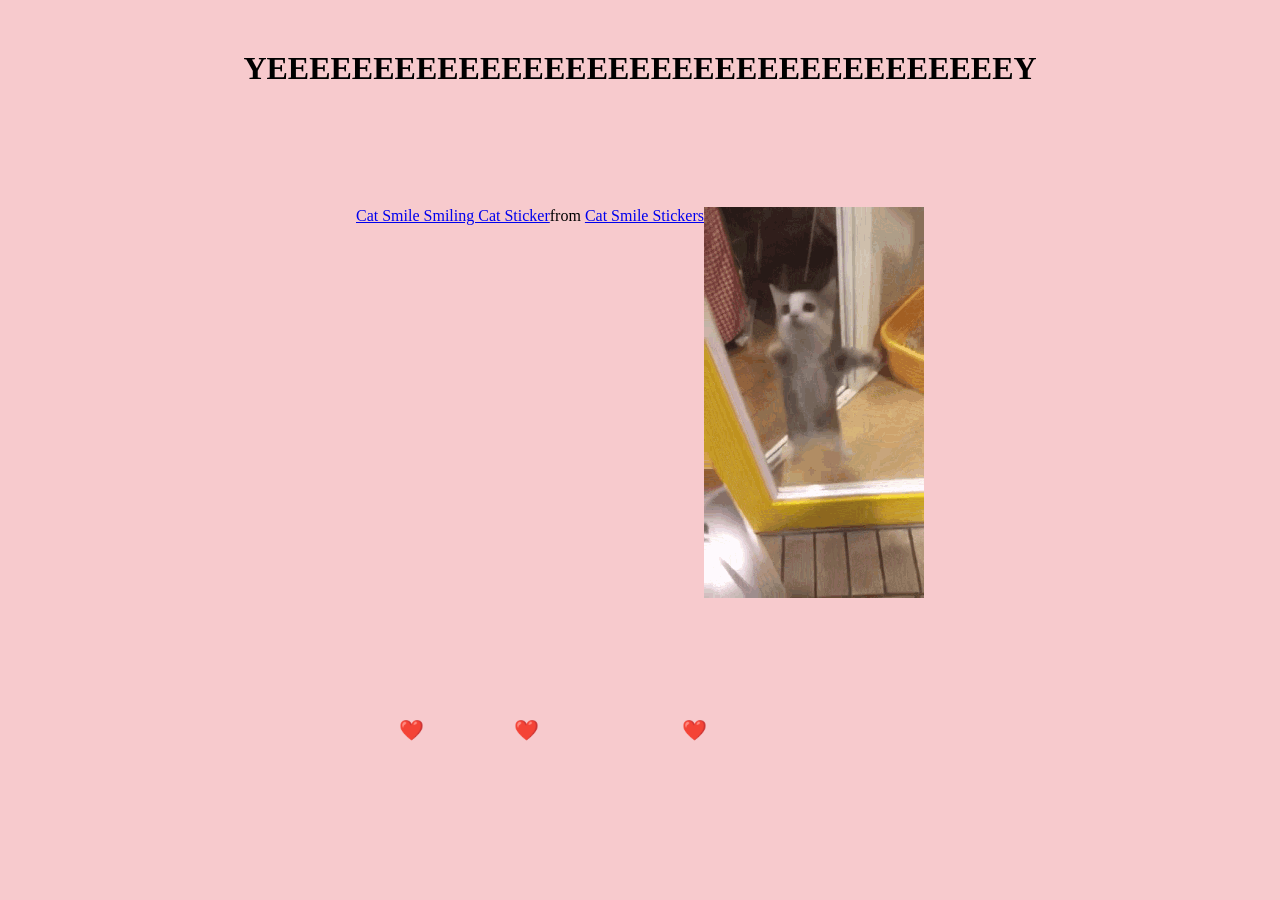
==== yess.html @ fb1962f3 "wiwiwiwiwiw" ====
<!DOCTYPE html>
<html lang="en">
  <head>
    <meta charset="UTF-8" />
    <meta name="viewport" content="width=device-width, initial-scale=1.0" />
    <link type="image/png" sizes="16x16" rel="icon" href="icons8-heart.gif"" />
    <link rel="stylesheet" href="yes.css" />
    <title>YEYYYYYYY</title>
  </head>
  <body>
    <div id="main">
      <h1>YEEEEEEEEEEEEEEEEEEEEEEEEEEEEEEEEEEEY</h1>
    </div>
    <div id="img">
      <div
        class="tenor-gif-embed"
        data-postid="6030940173473929613"
        data-share-method="host"
        data-aspect-ratio="1"
        data-width="20%"
      >
        <a
          href="https://tenor.com/view/cat-smile-smiling-cat-catsmile-cat-happy-gif-6030940173473929613"
          >Cat Smile Smiling Cat Sticker</a
        >from
        <a href="https://tenor.com/search/cat+smile-stickers"
          >Cat Smile Stickers</a
        >
      </div>
      <script
        type="text/javascript"
        async
        src="https://tenor.com/embed.js"
      ></script>
      <img src="cat-cat-jumping.gif" alt="cat-jump" />
    </div>
    <script src="yess.js"></script>
  </body>
</html>
---- yes.css ----
* {
  background-color: #f7cacd;
  margin: 0;
  overflow: hidden;
}

.heart {
  position: absolute;
  color: red;
  font-size: 20px;
  animation: fall linear infinite;
}

@keyframes fall {
  0% {
    transform: translateY(-100vh) scale(0.8);
    opacity: 1;
  }
  100% {
    transform: translateY(100vh) scale(1.2);
    opacity: 0;
  }
}

#img {
  display: flex;
  justify-content: center;
  margin: 120px;
}

#main {
  display: flex;
  justify-content: center;
  margin-top: 50px;
}
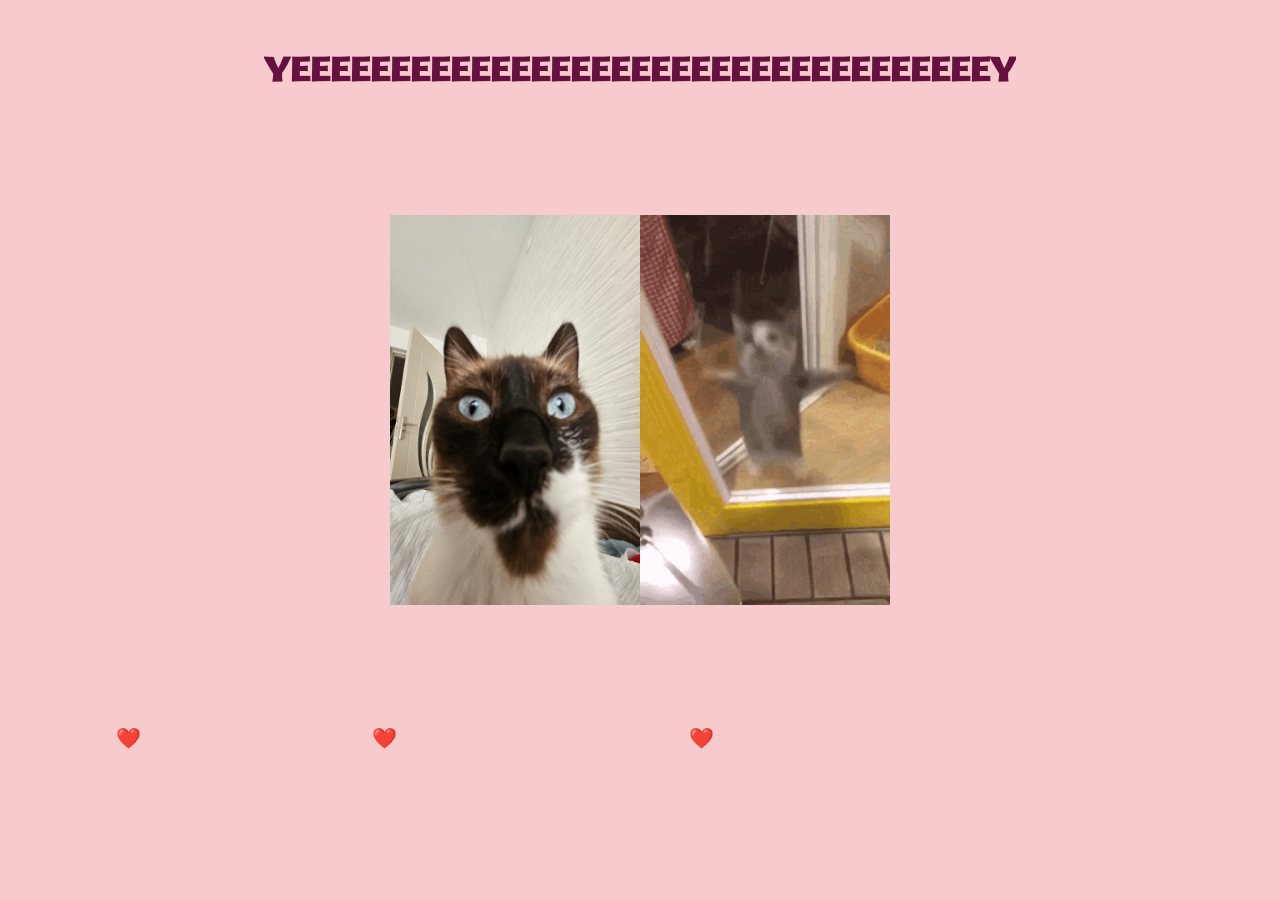
==== commit 458284b1: "wwiiwiwiwiw" ====
--- a/yess.html
+++ b/yess.html
@@ -12,27 +12,8 @@
       <h1>YEEEEEEEEEEEEEEEEEEEEEEEEEEEEEEEEEEEY</h1>
     </div>
     <div id="img">
-      <div
-        class="tenor-gif-embed"
-        data-postid="6030940173473929613"
-        data-share-method="host"
-        data-aspect-ratio="1"
-        data-width="20%"
-      >
-        <a
-          href="https://tenor.com/view/cat-smile-smiling-cat-catsmile-cat-happy-gif-6030940173473929613"
-          >Cat Smile Smiling Cat Sticker</a
-        >from
-        <a href="https://tenor.com/search/cat+smile-stickers"
-          >Cat Smile Stickers</a
-        >
-      </div>
-      <script
-        type="text/javascript"
-        async
-        src="https://tenor.com/embed.js"
-      ></script>
-      <img src="cat-cat-jumping.gif" alt="cat-jump" />
+      <img src="a.jpg" alt="a" id = "aimg"/>
+      <img src="cat-cat-jumping.gif" alt="cat-jump" id = "jimg" />
     </div>
     <script src="yess.js"></script>
   </body>
--- a/yes.css
+++ b/yes.css
@@ -1,7 +1,10 @@
+@import url("https://fonts.googleapis.com/css2?family=Galindo&display=swap");
+
 * {
   background-color: #f7cacd;
   margin: 0;
   overflow: hidden;
+  font-family: "Galindo", serif;
 }
 
 .heart {
@@ -28,8 +31,18 @@
   margin: 120px;
 }
 
+#aimg {
+  width: 250px;
+  height: 390px;
+}
+#jimg {
+  width: 250px;
+  height: 390px;
+}
+
 #main {
   display: flex;
   justify-content: center;
   margin-top: 50px;
+  color: #64113f;
 }
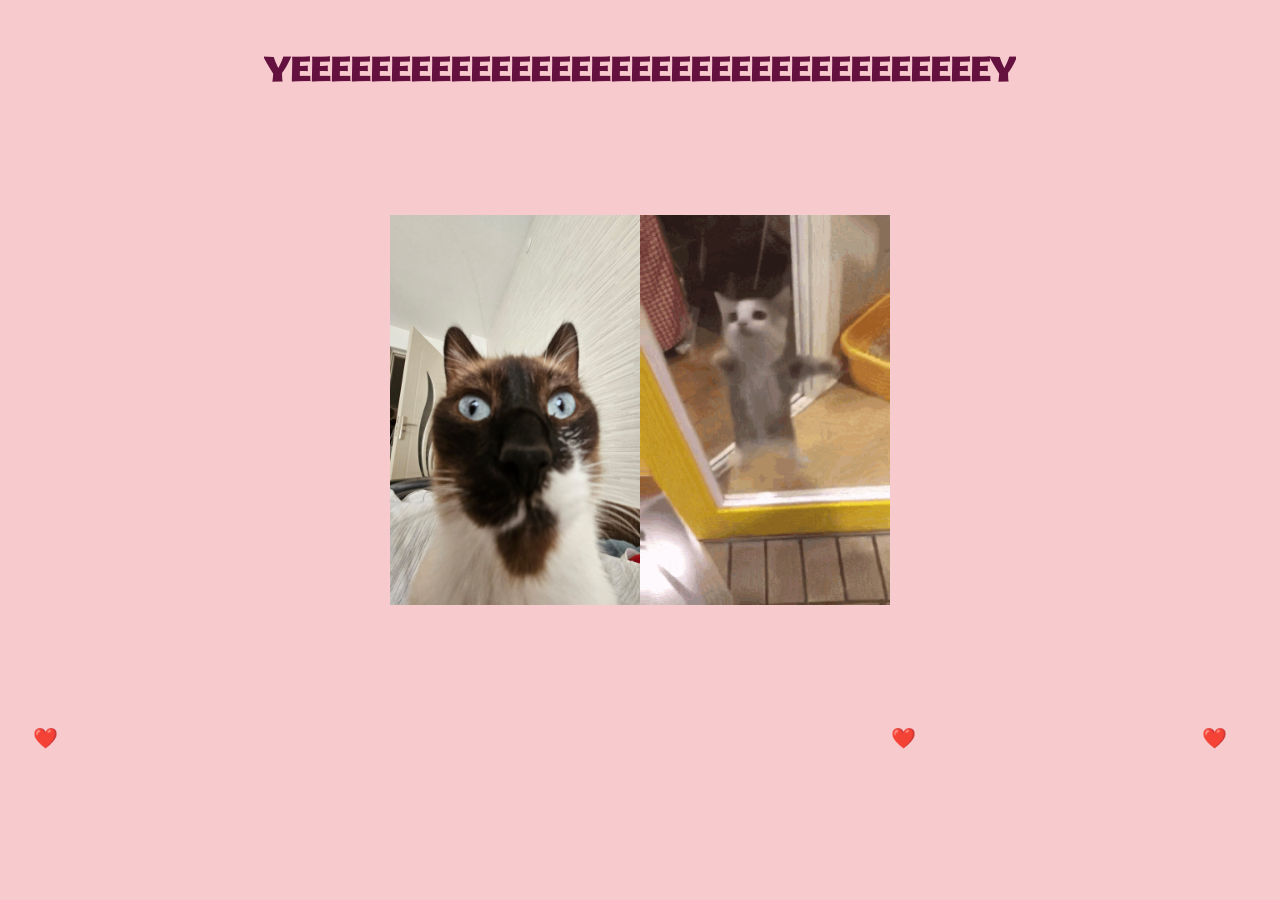
==== commit 8b3185a6: "wwiiwiwiwiw" ====
--- a/yess.html
+++ b/yess.html
@@ -12,8 +12,8 @@
       <h1>YEEEEEEEEEEEEEEEEEEEEEEEEEEEEEEEEEEEY</h1>
     </div>
     <div id="img">
-      <img src="a.jpg" alt="a" id = "aimg"/>
-      <img src="cat-cat-jumping.gif" alt="cat-jump" id = "jimg" />
+      <img src="a.jpg" alt="a" id="aimg" />
+      <img src="cat-cat-jumping.gif" alt="cat-jump" id="jimg" />
     </div>
     <script src="yess.js"></script>
   </body>
